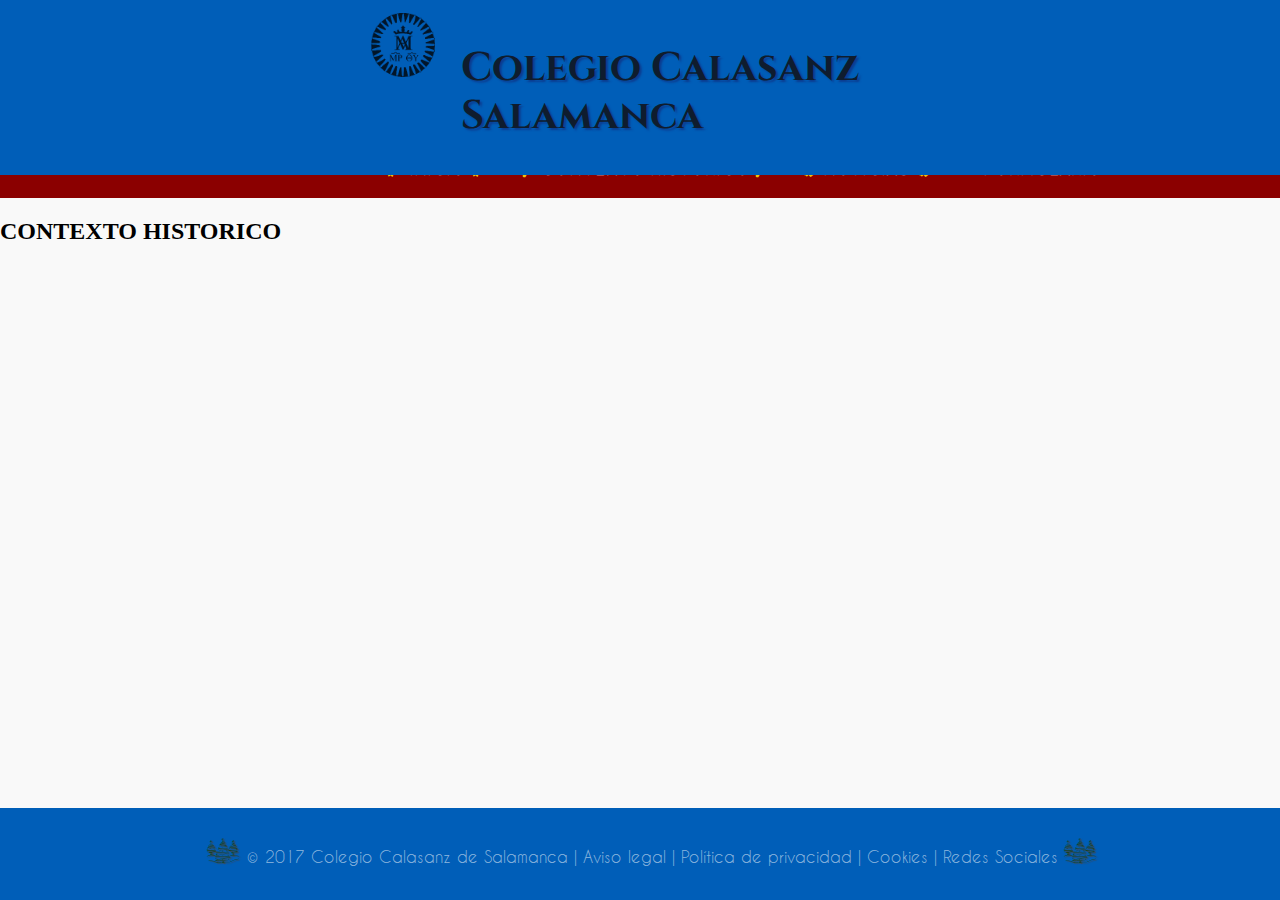
==== html/contextohistorico.html @ 04ee4286 "creacion del css conjunto y html conjunto" ====
<!DOCTYPE html>
<html lang="en">
<head>
    <meta charset="UTF-8">
    <meta name="viewport" content="width=device-width, initial-scale=1.0">
    <title>Colegio Calasanz Salamanca</title>
    <link rel="stylesheet" href="../estilos/estilosconjuntos.css">
</head>
<body>
    <header>
        <div class="logo">
            <img src="../imagenes/logo.png" alt="logo" class="img">
        </div>
        <div class="titulo">
            <h1>Colegio Calasanz Salamanca</h1>
        </div>
    </header>

    <nav>
        <ul>
            <li class="dropdown">
                <a href="../index.html" class="dropbtn" target="_self"><span class="adornos">W</span> INICIO <span class="adornos">W</span></a>
            </li>
            <li class="dropdown">
                <a href="./contextohistorico.html" class="dropbtn" target="_self"><span class="adornos">B</span> CONTEXTO HISTORICO <span class="adornos">B</span></a>
                <div class="dropdown-content"  id="desplegable1">
                    <a href="./navidad.html">QUE ES LA NAVIDAD</a>
                    <a href="./navidad_colegio.html">LA NAVIDAD EN EL COLEGIO</a>
                </div>
            </li>
            <li class="dropdown">
                <a href="./noticias.html" class="dropbtn" target="_self"><span class="adornos">C</span> NOTICIAS <span class="adornos">C</span></a>
            </li>
            <li class="dropdown">
                <a href="./formulario.html" class="dropbtn" target="_self"><span class="adornos">F</span> FORMULARIO <span class="adornos">F</span></a>
            </li>
        </ul>
    </nav>

    <main>
        <h2>CONTEXTO HISTORICO</h2>
    </main>


    <footer>
        <p class="contacto"><span id="arbol">G</span> © 2017 Colegio Calasanz de Salamanca | Aviso legal | Política de privacidad | Cookies | Redes Sociales <span id="arbol">G</span></p>
    </footer>

</body>
</html>
---- estilos/estilosconjuntos.css ----
body {
    margin: 0;
    background-color: #f9f9f9;
    display: flex;
    flex-direction: column;
}

header, nav, footer {
    flex: 1;
}

header, footer {
    position: fixed;
    width: 100%;
    color: #0B3954;
    padding: 1%;
    z-index: 1;
    background-color: #005EB8;
    text-align: center;
}

header {
    top: 0;
}

footer {
    bottom: 0;
}

h1 {
    color: #0f1c2e;
    text-shadow: 2px 2px 2px #0B3D91;
    font-size: 40px;
    font-family: cinzel_bold;
}

.titulo {
    width: 40%;
    text-align: left;
    float: left;
    margin-left: 2%;
    
}
.logo {
    width: 5%;
    float: left;
    margin-left: 28%;
}

.img{
    width: 100%;
}

nav {
    width: 100%;
    margin-top: 140px;
    font-weight: bold;
    font-size: 18px;
    background-color: #8B0000;
    font-family: quicksand_book;
}

nav ul {
    list-style-type: none;
    padding-left: 28%;
}

nav ul li {
    display: inline-block;
    padding-left: 3%;
}

nav ul li a {
    color: #F5F5F5;
    text-decoration: none;
    background-color: #8B0000;
}

/* Estilos para el menú desplegable */
.dropdown {
    position: relative;
}

.dropdown-content {
    display: none;
    position: absolute;
    background-color: #8B0000;
    box-shadow: 1% rgba(0,0,0,0.2);
    z-index: 1;
    padding-top: 5%;
}

.dropdown-content a {
    color: #F5F5F5;
    padding: 1%;
    display: block;
    text-align: center;
    width: 100%;
    background-color: #8B0000;
    position: center;
    padding-top: 3%;
    padding-bottom: 3%;
}

.dropdown-content a:hover {
    background-color: #834b4b;
}

.dropdown:hover .dropdown-content {
    display: block;
}

#desplegable1{
    min-width: 210px;
}

.contacto {
    color: rgba(255, 255, 255, 0.564);
    font-family: caviar;
}

.adornos {
    font-family: iconos;
    color: #F1C40F;
}

#arbol {
    font-family: arboles;
    color: #1e421f;
    text-shadow: 1px 1px 1px #444444;
    font-size: 30px;
}


@font-face {
    font-family: cinzel_bold;
    src: url(../fuentes/Cinzel-Bold.otf);
}

@font-face {
    font-family: quicksand_book;
    src: url(../fuentes/Quicksand_Book.otf);
}

@font-face {
    font-family: iconos;
    src: url(../fuentes/LettertypeMiesChristmasIcons-Regular.ttf);
}

@font-face {
    font-family: arboles;
    src: url(../fuentes/Merry\ Christmas\ Trees.otf);
}

@font-face {
    font-family: caviar;
    src: url(../fuentes/CaviarDreams.ttf);
}
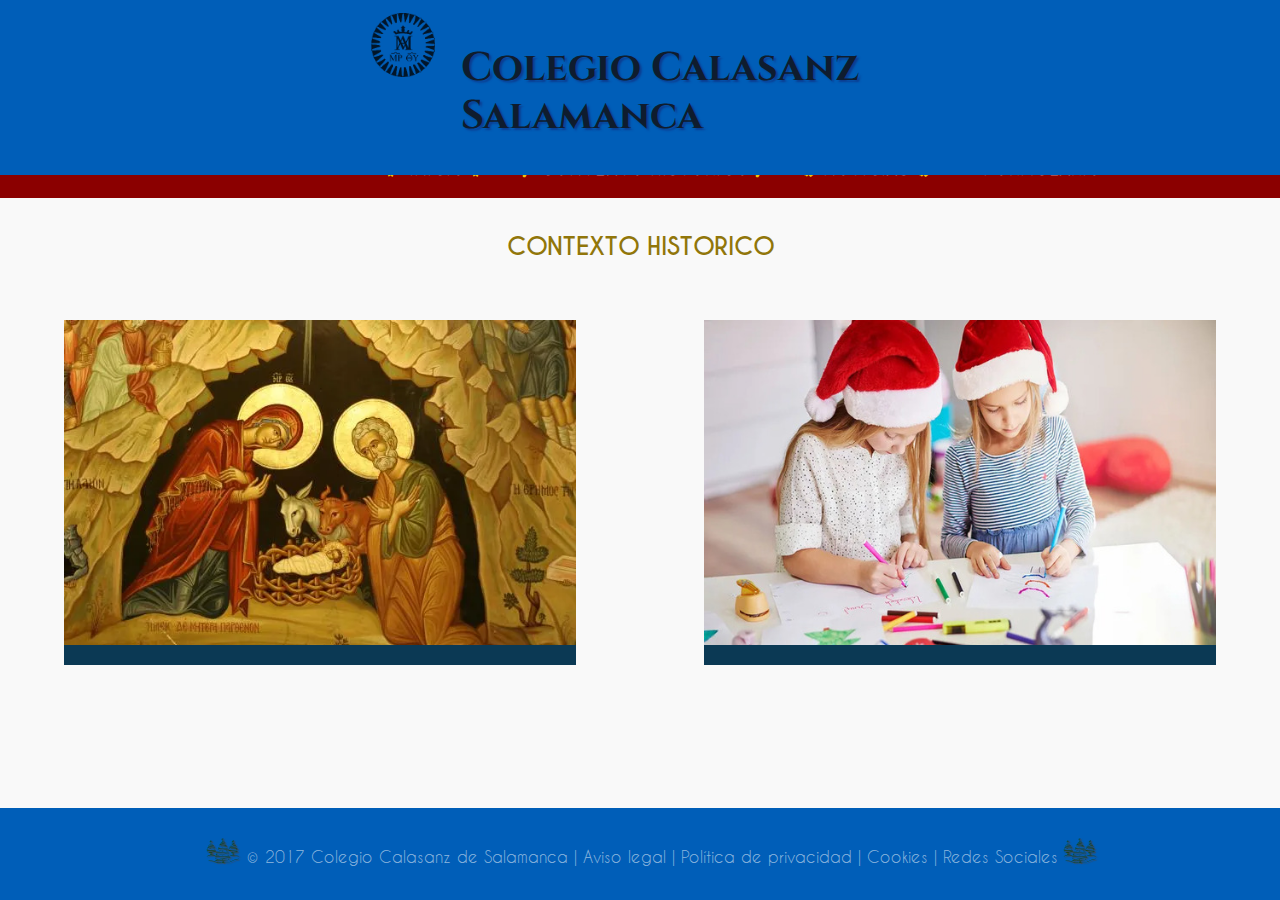
==== commit 9541e832: "modificaciones" ====
--- a/html/contextohistorico.html
+++ b/html/contextohistorico.html
@@ -5,8 +5,9 @@
     <meta name="viewport" content="width=device-width, initial-scale=1.0">
     <title>Colegio Calasanz Salamanca</title>
     <link rel="stylesheet" href="../estilos/estilosconjuntos.css">
+    <link rel="stylesheet" href="../estilos/estiloscontextohistorico.css">
 </head>
-<body>
+<body id="contenido">
     <header>
         <div class="logo">
             <img src="../imagenes/logo.png" alt="logo" class="img">
@@ -38,7 +39,26 @@
     </nav>
 
     <main>
-        <h2>CONTEXTO HISTORICO</h2>
+        <div id="titulo">
+            <h2>CONTEXTO HISTORICO</h2>
+        </div>
+
+        <div id="generosabajo">
+            <div class="generos alinear">
+                <a href="navidad.html">
+                    <img src="../imagenes/contextohistorico/navidad.jpg" alt="TronoDeCristal" class="generosimg">
+                    <p class="info">¿Que es la navidad?</p>
+                </a>
+            </div>
+        
+            <div class="generos">
+                <a href="navidad_colegio.html">
+                    <img src="../imagenes/contextohistorico/navidadcolegio.jpg" alt="CiudadMedialuna" class="generosimg">
+                    <p class="info">La navidad en el colegio</p>
+                </a>
+            </div>
+        </div>
+
     </main>
 
 
--- a/estilos/estilosconjuntos.css
+++ b/estilos/estilosconjuntos.css
@@ -131,6 +131,16 @@
     font-size: 30px;
 }
 
+h2 {
+    font-family: caviar_bold;
+    color: #91760a;
+}
+
+#contenido {
+    width: 100%;
+    margin: auto;
+}
+
 
 @font-face {
     font-family: cinzel_bold;
@@ -156,3 +166,112 @@
     font-family: caviar;
     src: url(../fuentes/CaviarDreams.ttf);
 }
+
+@font-face {
+    font-family: caviar_bold;
+    src: url(../fuentes/CaviarDreams_Bold.ttf);
+}
+
+@media only screen and (max-width: 412px) and (max-height: 915px) {
+    /* General Styles */
+    body {
+        font-size: 16px; /* Ajusta el tamaño de texto para buena legibilidad */
+        margin: 0;
+        padding: 0;
+        overflow-x: hidden;
+    }
+
+    header {
+        display: flex;
+        flex-direction: column;
+        align-items: center;
+        padding: 10px;
+    }
+
+    .logo img {
+        width: 80px; /* Escala proporcionalmente el logo */
+        height: auto;
+    }
+
+    .titulo h1 {
+        font-size: 24px;
+        text-align: center;
+        margin: 10px 0;
+    }
+
+    nav {
+        background-color: #333;
+        overflow: hidden;
+    }
+
+    nav ul {
+        display: flex;
+        flex-direction: column; /* Alinea los elementos verticalmente */
+        padding: 0;
+        margin: 0;
+        list-style: none;
+    }
+
+    nav li {
+        width: 100%; /* Asegura que ocupen todo el ancho disponible */
+        text-align: center;
+    }
+
+    nav a {
+        display: block;
+        padding: 12px;
+        font-size: 18px;
+        text-decoration: none;
+        color: white;
+        border-bottom: 1px solid #444;
+    }
+
+    nav a:hover {
+        background-color: #575757;
+    }
+
+    .dropdown-content {
+        display: none; /* Por defecto oculto */
+    }
+
+    .dropdown:hover .dropdown-content {
+        display: block; /* Se muestra al hacer hover */
+        position: relative;
+        background-color: #444;
+    }
+
+    main {
+        padding: 10px;
+    }
+
+    main h2 {
+        font-size: 20px;
+        text-align: center;
+        margin-bottom: 15px;
+    }
+
+    main img {
+        width: 100%;
+        height: auto;
+        border-radius: 8px;
+        margin-bottom: 15px;
+    }
+
+    #texto {
+        font-size: 16px;
+        line-height: 1.5;
+        text-align: justify;
+    }
+
+    footer {
+        font-size: 14px;
+        text-align: center;
+        padding: 10px;
+        background-color: #333;
+        color: white;
+    }
+
+    footer p {
+        margin: 0;
+    }
+}
--- a/estilos/estiloscontextohistorico.css
+++ b/estilos/estiloscontextohistorico.css
@@ -0,0 +1,52 @@
+#titulo {
+    width: 100%;
+    float: left;
+    height: 20%;
+    padding-top: 1%;
+    text-align: center;
+  }
+
+main{
+    margin-bottom: 7%;
+}
+
+.generos {
+    width: 40%;
+    float: left;
+    margin: 5%;
+    padding-left: 0;
+    position: relative;
+    cursor: pointer;
+    overflow: hidden;
+    transition: transform 0.3s ease-in-out;
+    margin-top: 3%;
+    }
+
+    .generosimg {
+        width: 100%;
+        height: auto;
+    }
+
+    .info {
+        position: absolute;
+        bottom: 0;
+        left: 0;
+        width: 100%;
+        background-color: #0B3954;
+        padding: 20px;
+        transform: translateY(100%);
+        transition: transform 0.3s ease-in-out;
+        color: azure;
+        text-align: center;
+        font-size: 20px;
+
+    }
+
+    .generos:hover .info {
+        transform: translateY(0);
+    }
+
+    #generosabajo {
+        width: 100%;
+        float: left;
+    }